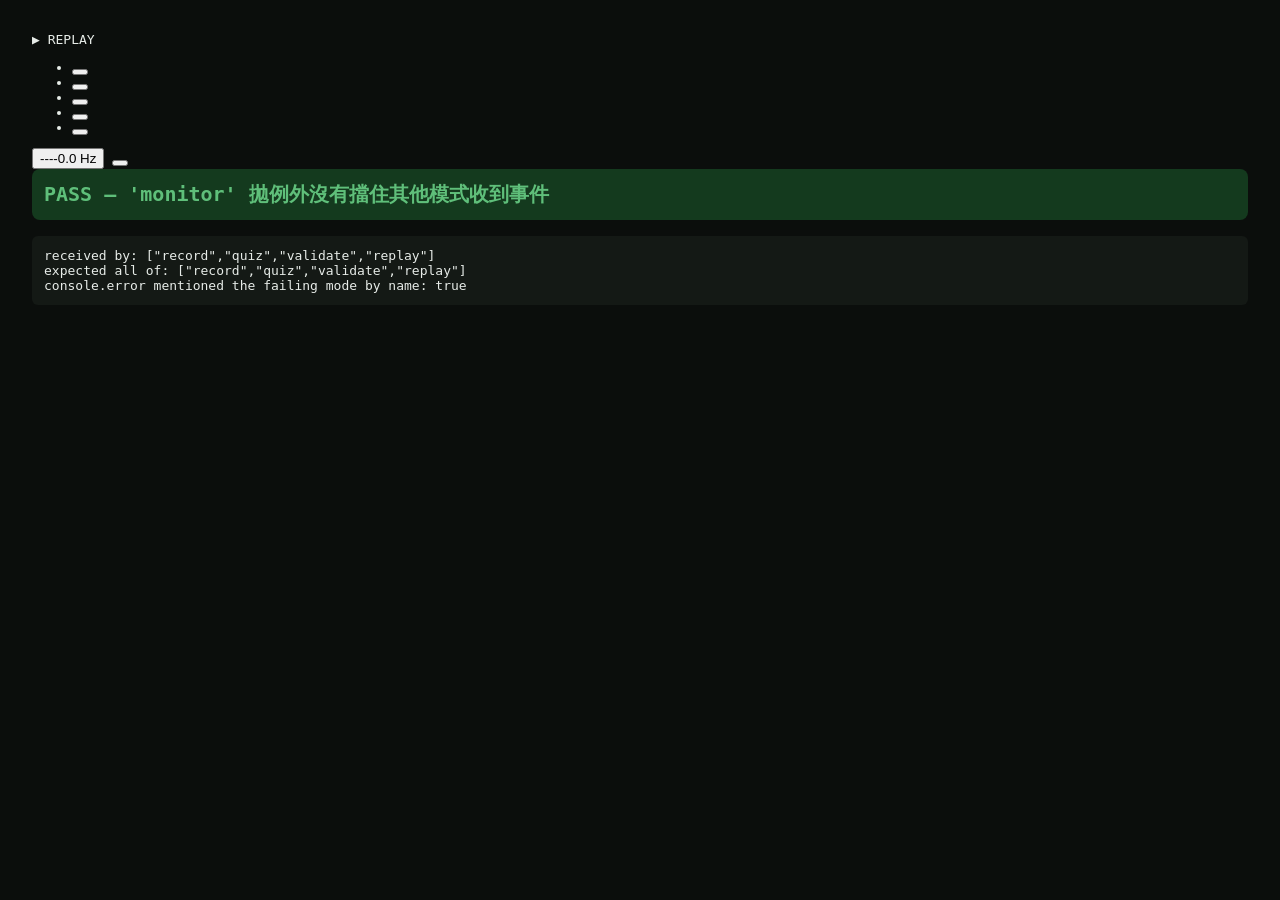
==== vl53l7cx_test/monitor/panel/js/test_fault_isolation.html @ c7e09512 "波22: C18 結果卡 · C24 回放控制 · D15 驗證報告 · 極值稽核 · 故障隔離 🔴 極值稽核抓到最危險的一類 bug：文件說 X、程式做 Y recognition_service." ====
<!doctype html>
<!--
  Regression test for bus.js's forEachRegisteredMode() fault isolation.

  Found live via C24: a plain `MODES.forEach(...)` meant one mode's onData
  throwing stopped the loop, so every mode *after* it in MODES silently
  never got that event. `replay` sits last in MODES, so it was the most
  exposed -- but the bug wasn't replay-specific, any mode can trip it.

  This page exists because there's no JS test runner in this project
  ("零建置" -- no npm/webpack/vite) and shell.js does `document.getElementById`
  at module load time, so it can't be imported outside a real DOM shaped
  like index.html's. Rather than add a new dependency (bun test, jsdom,
  etc.) to pin down a five-line loop, this is a real page: open it (it's
  servable at /panel/js/test_fault_isolation.html the same way any other
  panel/ file is -- bridge_server.py's static serving is generic under
  /panel/, no route needed), and #result turns green/red with the assertion.

  It intentionally does NOT import monitor.js/quiz.js/etc: registerMode()
  just needs *some* hooks object per mode name, and testing the isolation
  behavior itself doesn't need any of those files' real content.
-->
<html lang="zh-Hant">
<head>
<meta charset="utf-8">
<title>bus.js fault isolation test</title>
<style>
  body { font-family: monospace; background: #0b0e0c; color: #e7ece8; padding: 24px; }
  #result { font-size: 20px; font-weight: bold; padding: 12px; border-radius: 8px; margin-bottom: 16px; }
  #result.pass { background: #143a1e; color: #5fbf7a; }
  #result.fail { background: #3a1414; color: #e2574c; }
  pre { background: #141915; padding: 12px; border-radius: 6px; overflow: auto; }
</style>
</head>
<body>

<!-- Minimal skeleton shell.js's module-level document.getElementById calls
     need to not throw on import -- same IDs/classes as index.html, content
     doesn't matter since nothing here is actually rendered for real use. -->
<div id="app" class="app-shell">
  <nav id="sidebar" class="sidebar">
    <div class="status-connection" data-status-connection>
      <span id="linkDot" class="link-dot"></span>
      <span class="status-conn-text" data-status-conn-text></span>
    </div>
    <div class="status-warning" data-status-warning style="display:none"></div>
    <ul class="mode-nav">
      <li><button class="mode-nav-item active" data-mode="monitor"></button></li>
      <li><button class="mode-nav-item" data-mode="record"></button></li>
      <li><button class="mode-nav-item" data-mode="quiz"></button></li>
      <li><button class="mode-nav-item" data-mode="validate"></button></li>
      <li><button class="mode-nav-item" data-mode="replay"></button></li>
    </ul>
    <button class="status-summary" data-status-summary>
      <span data-status-drop></span><span data-status-symmetry></span><span data-status-fps></span>
    </button>
    <button id="collapseToggle" class="collapse-toggle"></button>
  </nav>
  <main id="mainContent" class="main-content">
    <section id="mode-monitor" class="mode-section active" data-mode="monitor"></section>
    <section id="mode-record" class="mode-section" data-mode="record"></section>
    <section id="mode-quiz" class="mode-section" data-mode="quiz"></section>
    <section id="mode-validate" class="mode-section" data-mode="validate"></section>
    <section id="mode-replay" class="mode-section" data-mode="replay"></section>
  </main>
</div>

<div id="result">running…</div>
<pre id="log"></pre>

<script type="module">
  import { registerMode } from "./shell.js";
  import { handleEvent } from "./bus.js";

  const log = [];
  const print = (...args) => { log.push(args.join(" ")); document.getElementById("log").textContent = log.join("\n"); };

  // "monitor" is first in MODES -- if forEachRegisteredMode still used a
  // plain forEach, this throw would stop iteration right here and no mode
  // after it (record/quiz/validate/replay) would ever see the event.
  registerMode("monitor", {
    onData() { throw new Error("deliberate test exception from 'monitor'"); },
  });

  const receivedBy = [];
  ["record", "quiz", "validate", "replay"].forEach((mode) => {
    registerMode(mode, { onData: (evt) => receivedBy.push(mode) });
  });

  const originalConsoleError = console.error;
  let sawIsolationLog = false;
  console.error = (...args) => {
    if (args.some((a) => typeof a === "string" && a.includes('mode "monitor"'))) sawIsolationLog = true;
    originalConsoleError(...args);
  };

  handleEvent({ type: "test-fault-isolation", replay: true });

  console.error = originalConsoleError;

  const expected = ["record", "quiz", "validate", "replay"];
  const gotAllExpected = expected.every((m) => receivedBy.includes(m));
  const pass = gotAllExpected && sawIsolationLog;

  print("received by:", JSON.stringify(receivedBy));
  print("expected all of:", JSON.stringify(expected));
  print("console.error mentioned the failing mode by name:", sawIsolationLog);

  const resultEl = document.getElementById("result");
  if (pass) {
    resultEl.textContent = "PASS — 'monitor' 拋例外沒有擋住其他模式收到事件";
    resultEl.className = "pass";
  } else {
    resultEl.textContent = "FAIL — 隔離失效或錯誤訊息沒有指名是哪個 mode，見下方 log";
    resultEl.className = "fail";
  }
</script>

</body>
</html>
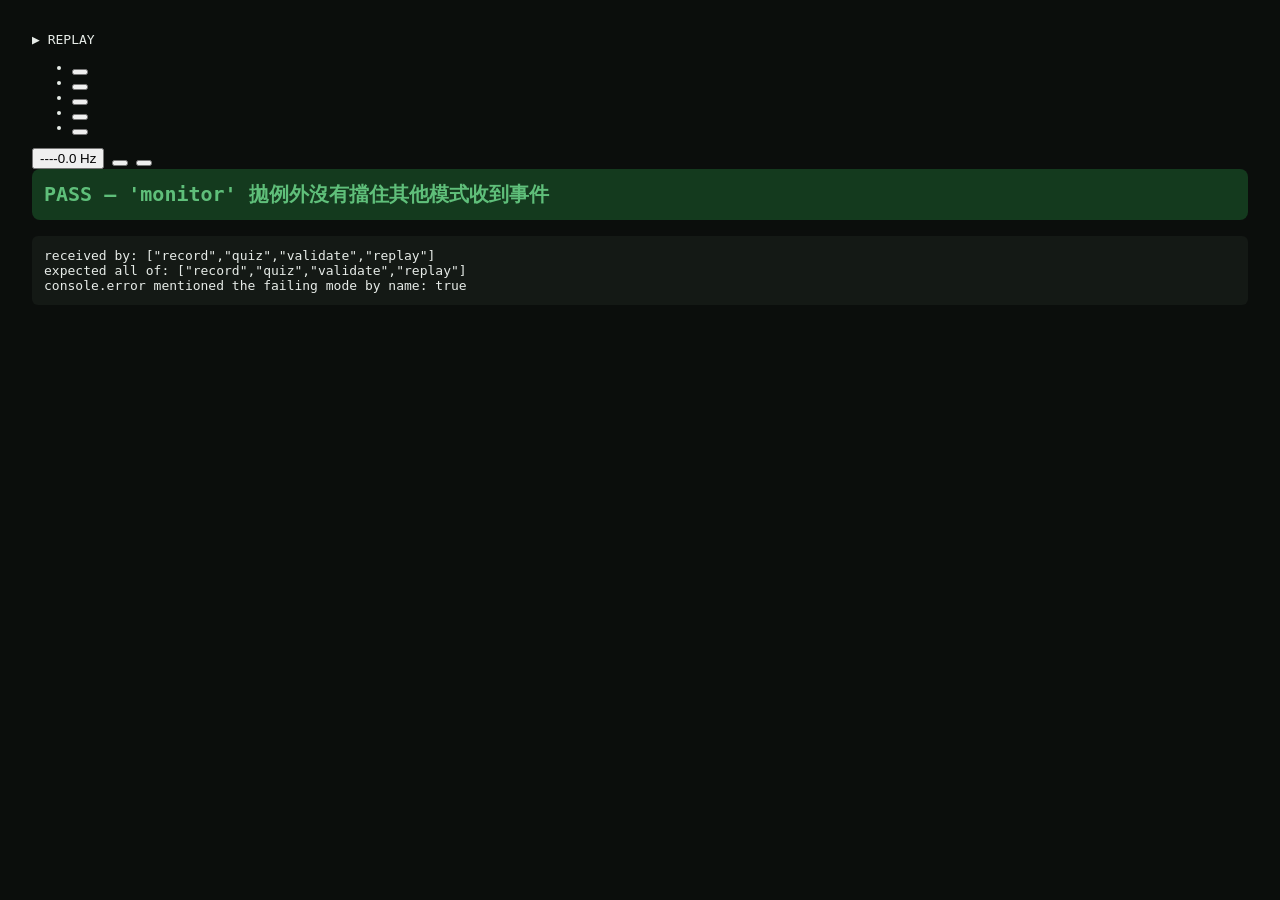
==== commit bdf80f06: "C19/C25/B20 收尾 + 跨報告數字稽核 前端 - C19 quiz 模式輸入縮圖 (js/draw/thumbnails.js)：三張縮圖只依賴   TriResult，刻意不掛進 rend" ====
--- a/vl53l7cx_test/monitor/panel/js/test_fault_isolation.html
+++ b/vl53l7cx_test/monitor/panel/js/test_fault_isolation.html
@@ -54,6 +54,12 @@
     <button class="status-summary" data-status-summary>
       <span data-status-drop></span><span data-status-symmetry></span><span data-status-fps></span>
     </button>
+    <!-- C25 added a projector-mode toggle to shell.js that does an
+         unconditional getElementById("projectorToggle") at module load --
+         same requirement as #collapseToggle below, so this skeleton needs
+         it too or shell.js throws before ever reaching the fault-isolation
+         code this page exists to test. -->
+    <button id="projectorToggle" class="collapse-toggle"></button>
     <button id="collapseToggle" class="collapse-toggle"></button>
   </nav>
   <main id="mainContent" class="main-content">
